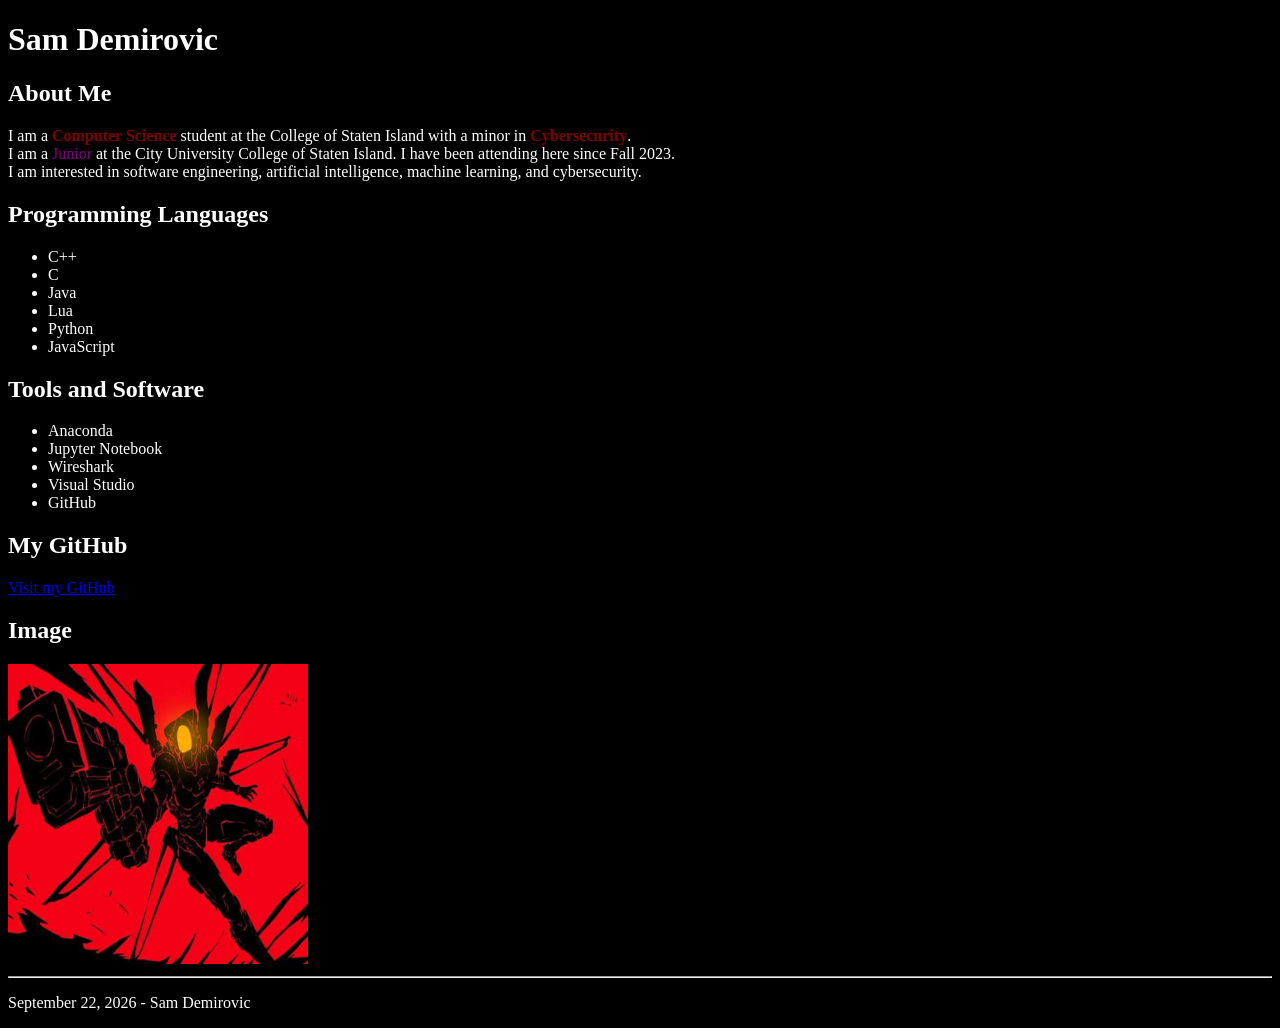
==== index.html @ ed6795cf "Complete Lab 2 homepage" ====
<!DOCTYPE html>
<html>
<head>
    <title>Sam Demirovic - Homepage</title>
</head>

<body style="background-color:black; color:white;">

<h1>Sam Demirovic</h1>

<h2>About Me</h2>

<p>
I am a <span style="color:maroon"><b>Computer Science</b></span> student at the College of Staten Island with a minor in <span style="color:maroon"><b>Cybersecurity</b></span>. <br>
I am a <span style="color:purple">Junior</span> at the City University College of Staten Island. I have been attending here since Fall 2023. <br>
I am interested in software engineering, artificial intelligence, 
machine learning, and cybersecurity.
</p>

<h2>Programming Languages</h2>

<ul>
<li>C++</li>
<li>C</li>
<li>Java</li>
<li>Lua </li>
<li>Python</li>
<li>JavaScript</li>

</ul>

<h2>Tools and Software</h2>
<ul>
    <li>Anaconda</li>
    <li>Jupyter Notebook</li>
    <li>Wireshark</li>
    <li>Visual Studio</li>
    <li>GitHub</li>
</ul>

<h2>My GitHub</h2>

<a href="https://github.com/SamDemi713">Visit my GitHub</a>

<h2>Image</h2>

<img src="images.jpg" alt="My image" width="300">

<hr>

<p>September 22, 2026 - Sam Demirovic</p>

</body>
</html>
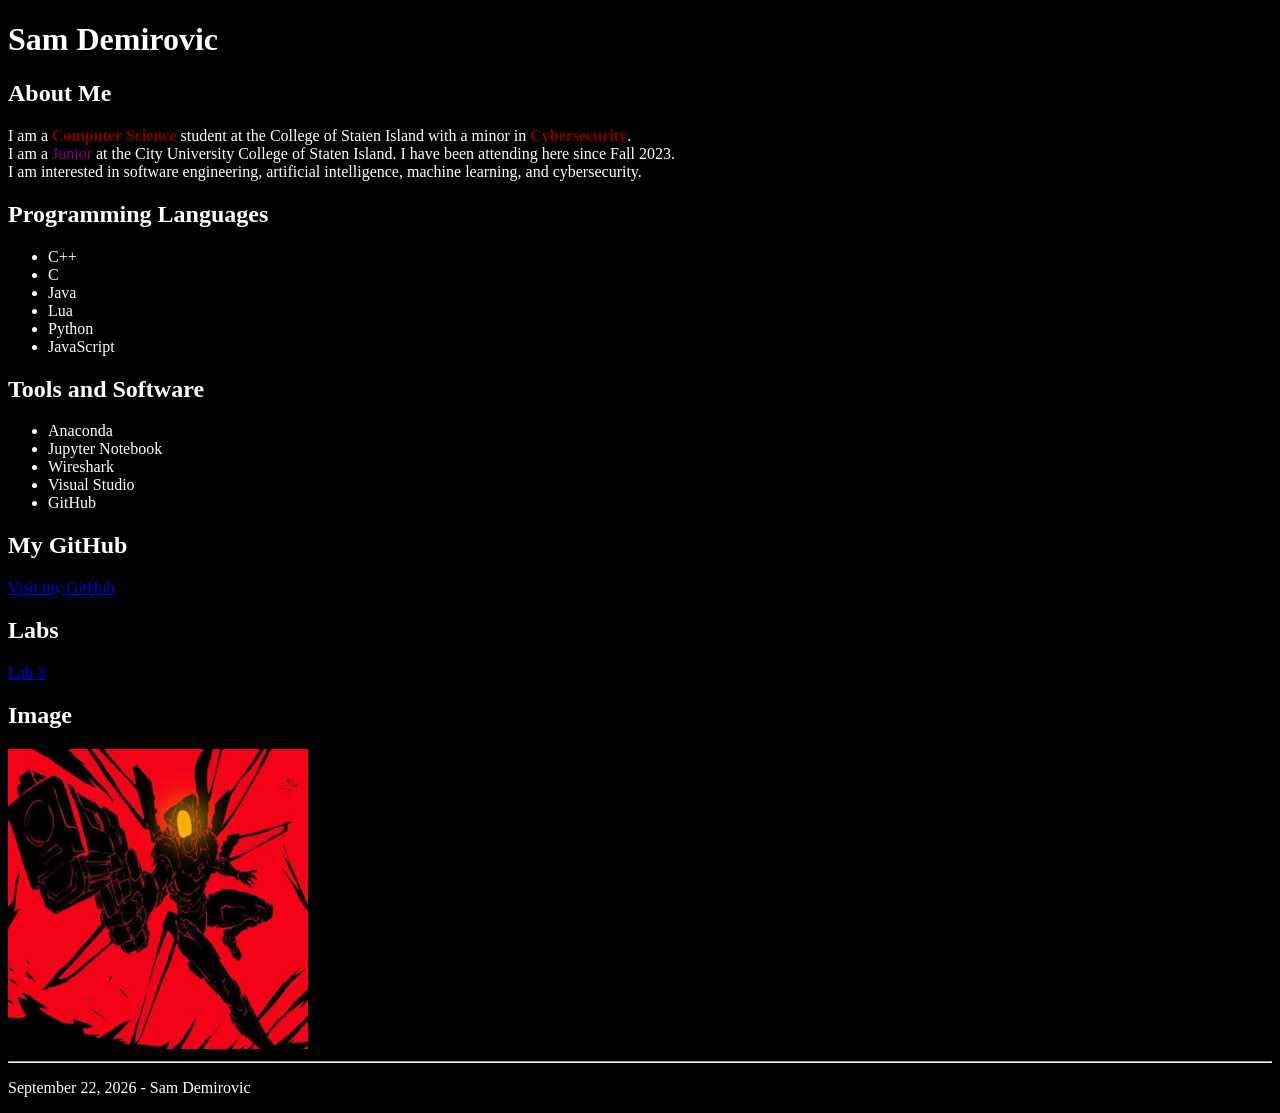
==== commit 9ff5449c: "Add Lab 3 link to index.html" ====
--- a/index.html
+++ b/index.html
@@ -41,6 +41,9 @@
 <h2>My GitHub</h2>
 
 <a href="https://github.com/SamDemi713">Visit my GitHub</a>
+    <h2>Labs</h2>
+
+<a href="Lab3.html">Lab 3</a>
 
 <h2>Image</h2>
 
@@ -51,4 +54,4 @@
 <p>September 22, 2026 - Sam Demirovic</p>
 
 </body>
-</html>+</html>
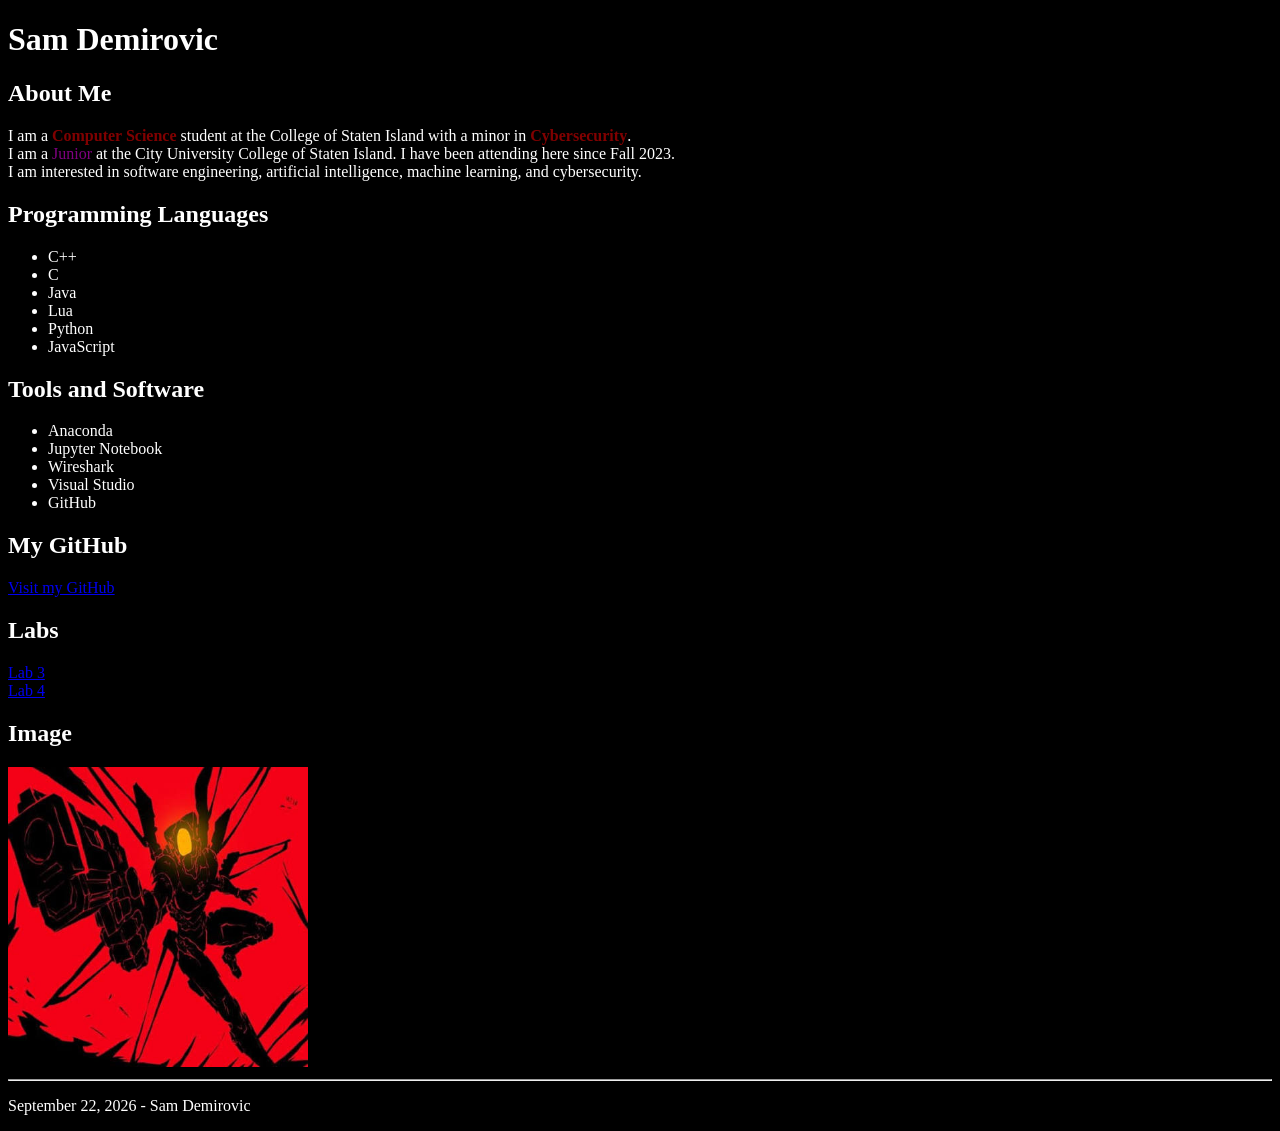
==== commit 93984971: "Add link to Lab 4 in index.html" ====
--- a/index.html
+++ b/index.html
@@ -44,6 +44,8 @@
     <h2>Labs</h2>
 
 <a href="Lab3.html">Lab 3</a>
+<br>
+<a href="Lab-4-Ordering-Site.html">Lab 4</a>
 
 <h2>Image</h2>
 
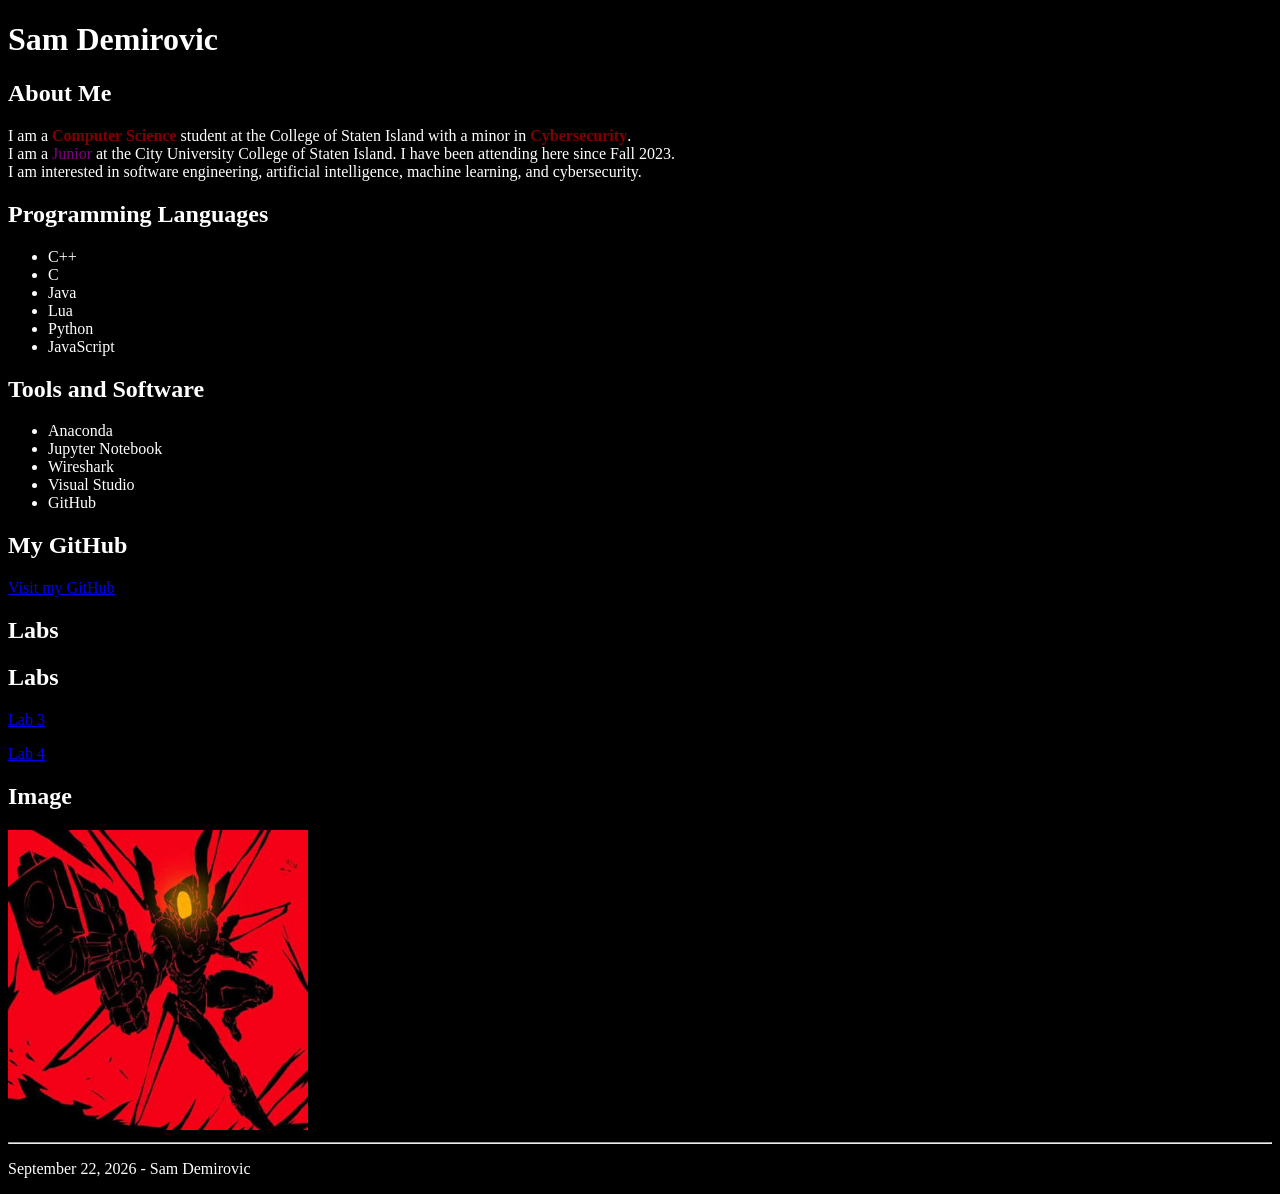
==== commit 9193f920: "Refactor Lab links into paragraph elements" ====
--- a/index.html
+++ b/index.html
@@ -43,9 +43,11 @@
 <a href="https://github.com/SamDemi713">Visit my GitHub</a>
     <h2>Labs</h2>
 
-<a href="Lab3.html">Lab 3</a>
-<br>
-<a href="Lab-4-Ordering-Site.html">Lab 4</a>
+<h2>Labs</h2>
+
+<p><a href="Lab3.html">Lab 3</a></p>
+
+<p><a href="Lab-4-Ordering-Site.html">Lab 4</a></p>
 
 <h2>Image</h2>
 
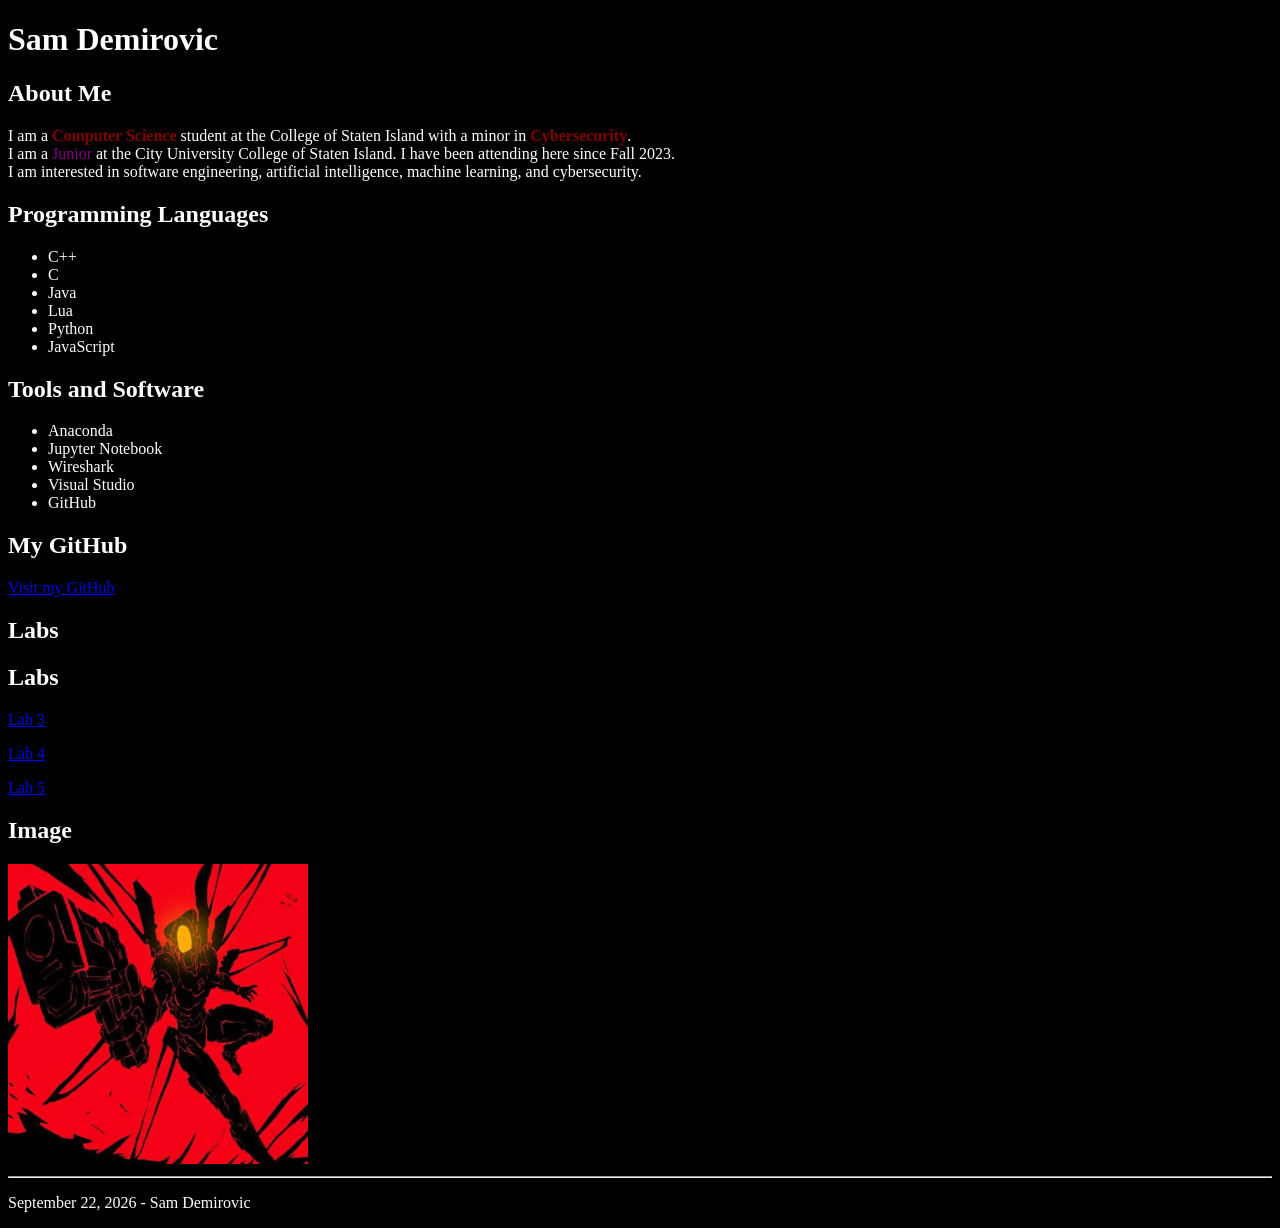
==== commit 55e7f683: "Add link to Lab 5 in index.html" ====
--- a/index.html
+++ b/index.html
@@ -49,6 +49,8 @@
 
 <p><a href="Lab-4-Ordering-Site.html">Lab 4</a></p>
 
+<p><a href="Lab5/">Lab 5</a></p>
+
 <h2>Image</h2>
 
 <img src="images.jpg" alt="My image" width="300">
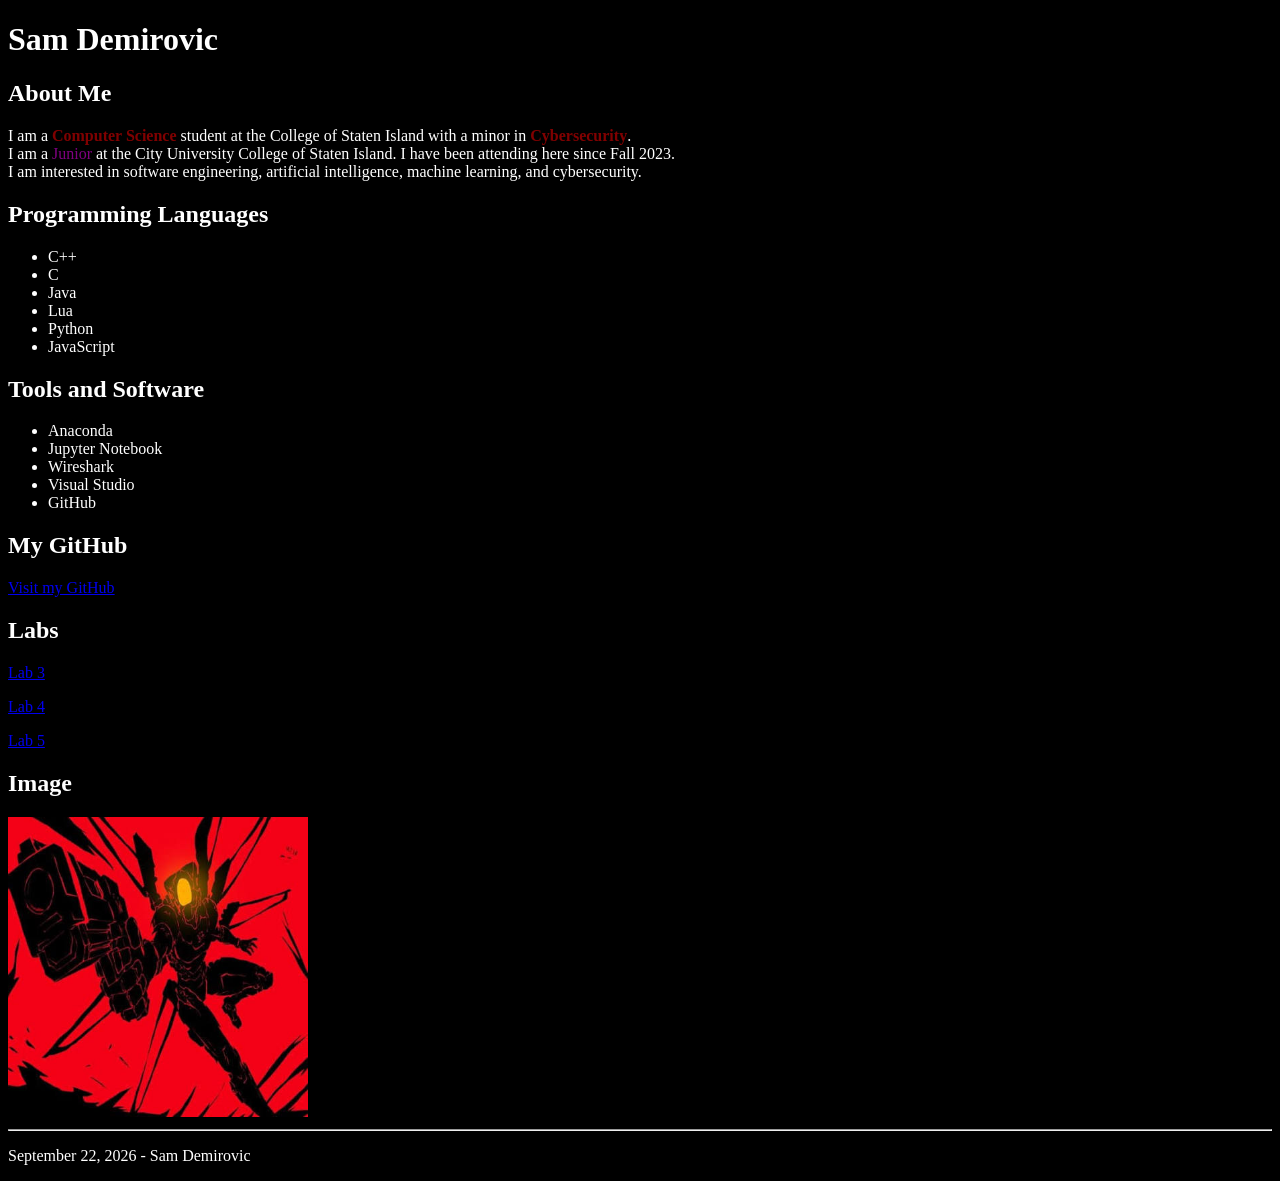
==== commit db4b7ea9: "Fix HTML entity encoding in index.html" ====
--- a/index.html
+++ b/index.html
@@ -41,7 +41,6 @@
 <h2>My GitHub</h2>
 
 <a href="https://github.com/SamDemi713">Visit my GitHub</a>
-    <h2>Labs</h2>
 
 <h2>Labs</h2>
 
